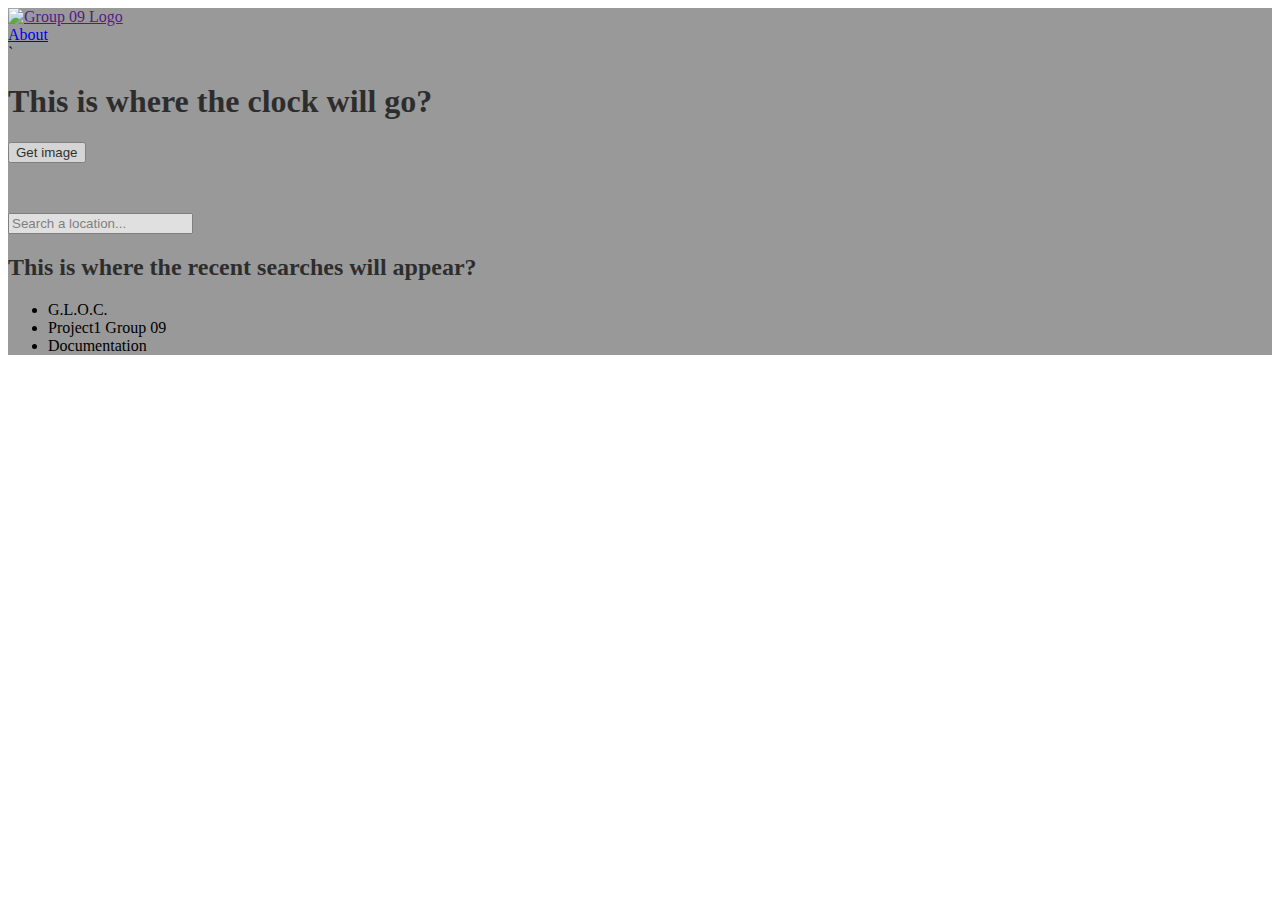
==== index.html @ 77075595 "created functions for the time api. doesn't work properly, working with TA to fix today." ====
<!DOCTYPE html>
<html lang="en">
  <head>
    <meta charset="UTF-8" />
    <meta http-equiv="X-UA-Compatible" content="IE=edge" />
    <meta name="viewport" content="width=device-width, initial-scale=1.0" />
    <title>Global Location Online Clock</title>
    <link
      rel="stylesheet"
      href="https://cdnjs.cloudflare.com/ajax/libs/bulma/0.6.2/css/bulma.min.css"
    />
    <script src="script.js"defer>
    </script>
    <style>
      .header-image {
        background-position: center center;
        background-repeat: no-repeat;
        background-attachment: fixed;
        background-size: cover;
        background-color: #999;
      }
      .is-transparent {
        opacity: 0.7;
      }
    </style>
  </head>
  <body>
    <div>
      <section class="hero is-white is-fullheight header-image">
        <!-- Hero header: will stick at the top -->
        <div class="hero-head">
          <header class="navbar">
            <div class="navbar-brand">
              <a class="navbar-item" href="">
                <img
                  src="https://raw.githubusercontent.com/roldanmoncada/Group-Project-1/Ethan/assets/9logo.png"
                  alt="Group 09 Logo"
                  width="36"
                  height="38"
                />
              </a>

              <div
                class="navbar-burger"
                v-on:click="showNav = !showNav"
                v-bind:class="{ 'is-active' : showNav }"
              >
                <span></span>
                <span></span>
                <span></span>
              </div>
            </div>
            <div class="navbar-menu" v-bind:class="{ 'is-active' : showNav }">
              <!-- navbar start, navbar end -->
              <div class="navbar-end">
                <a class="navbar-item" href="/about">About</a>
              </div>
            </div>
          </header>
        </div>

        <!-- Hero content: will be in the middle -->
        <div class="hero-body">
          <div class="container is-info has-text-centered">
            <div class="tile is-ancestor">`
              <div class="tile is-parent">
                <article class="tile is-child notification is-transparent is-white">
                  <h1 class="title" id="title">This is where the clock will go?</h1>
                  <button class="button is-info" id="getImageButton">Get image</button>
                  <figure class="image is-128x128">
                    <img id="unsplashImage">
                    </figure>
                  <input
                    class="input is-rounded is-medium"
                    type="search"
                    placeholder="Search a location..."
                    id="search-input"
                  />
                  <h2 class="subtitle">
                    This is where the recent searches will appear?
                  </h2>
                </article>
              </div>
            </div>
          </div>
        </div>

        <!-- Hero footer: will stick at the bottom -->
        <div class="hero-foot">
          <nav class="tabs is-boxed is-fullwidth">
            <div class="container">
              <ul>
                <li><a>G.L.O.C.</a></li>
                <li><a>Project1 Group 09</a></li>
                <li><a>Documentation</a></li>
              </ul>
            </div>
          </nav>
        </div>
      </section>
    </div>
  </body>
</html>
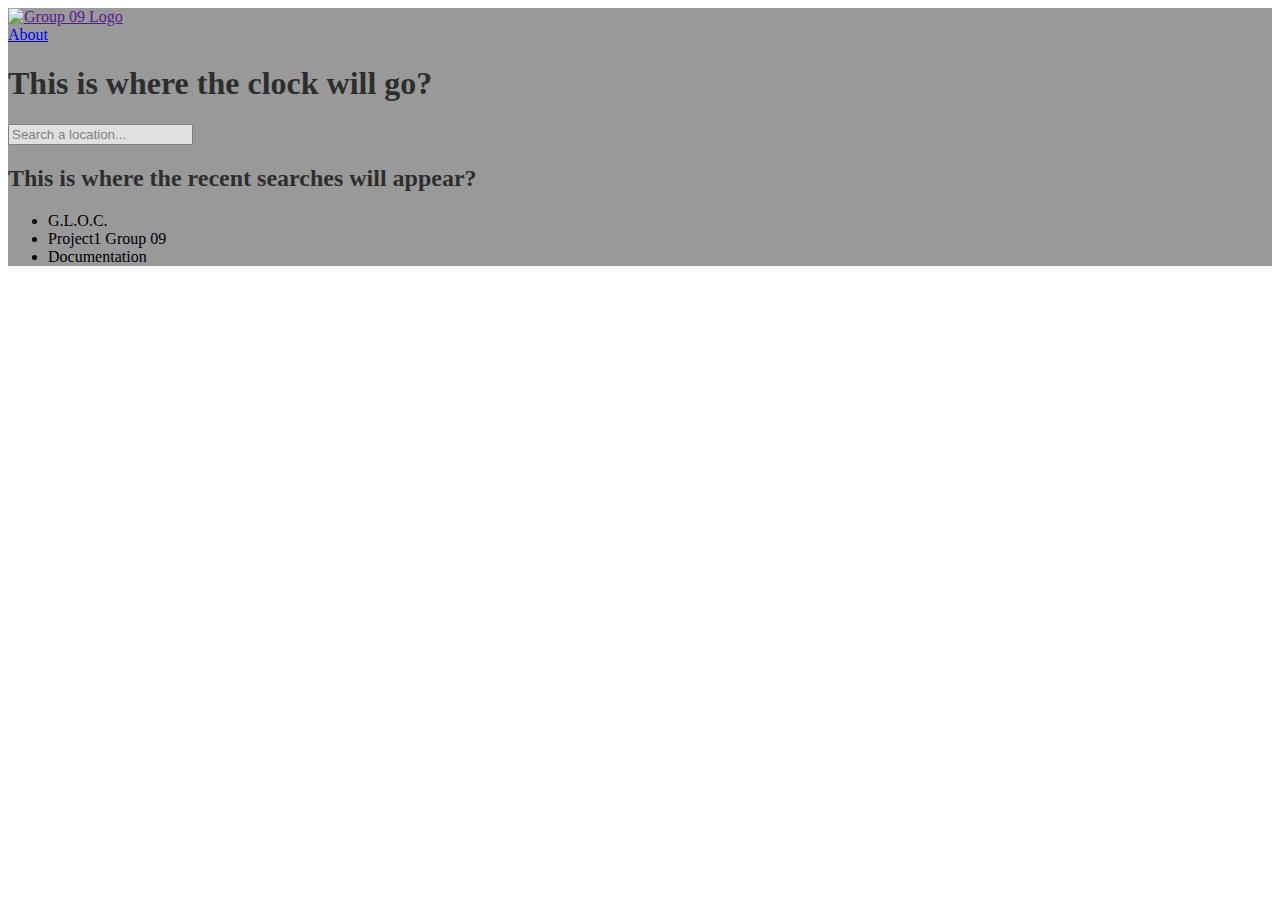
==== commit ae0050f7: "committing to merge" ====
--- a/index.html
+++ b/index.html
@@ -9,10 +9,12 @@
       rel="stylesheet"
       href="https://cdnjs.cloudflare.com/ajax/libs/bulma/0.6.2/css/bulma.min.css"
     />
-    <script src="script.js"defer>
+    <script src="/GroupProject1/assets/script.js"defer>
     </script>
     <style>
       .header-image {
+        background-image: url("unsplashImage");
+        /* background-image: url("assets/london.jpg"); */
         background-position: center center;
         background-repeat: no-repeat;
         background-attachment: fixed;
@@ -33,7 +35,7 @@
             <div class="navbar-brand">
               <a class="navbar-item" href="">
                 <img
-                  src="https://raw.githubusercontent.com/roldanmoncada/Group-Project-1/Ethan/assets/9logo.png"
+                  src="/Group-Project-1/assets/9logo.png"
                   alt="Group 09 Logo"
                   width="36"
                   height="38"
@@ -62,19 +64,14 @@
         <!-- Hero content: will be in the middle -->
         <div class="hero-body">
           <div class="container is-info has-text-centered">
-            <div class="tile is-ancestor">`
+            <div class="tile is-ancestor">
               <div class="tile is-parent">
                 <article class="tile is-child notification is-transparent is-white">
-                  <h1 class="title" id="title">This is where the clock will go?</h1>
-                  <button class="button is-info" id="getImageButton">Get image</button>
-                  <figure class="image is-128x128">
-                    <img id="unsplashImage">
-                    </figure>
+                  <h1 class="title">This is where the clock will go?</h1>
                   <input
                     class="input is-rounded is-medium"
                     type="search"
                     placeholder="Search a location..."
-                    id="search-input"
                   />
                   <h2 class="subtitle">
                     This is where the recent searches will appear?
@@ -84,7 +81,6 @@
             </div>
           </div>
         </div>
-
         <!-- Hero footer: will stick at the bottom -->
         <div class="hero-foot">
           <nav class="tabs is-boxed is-fullwidth">
@@ -100,4 +96,4 @@
       </section>
     </div>
   </body>
-</html>+</html>
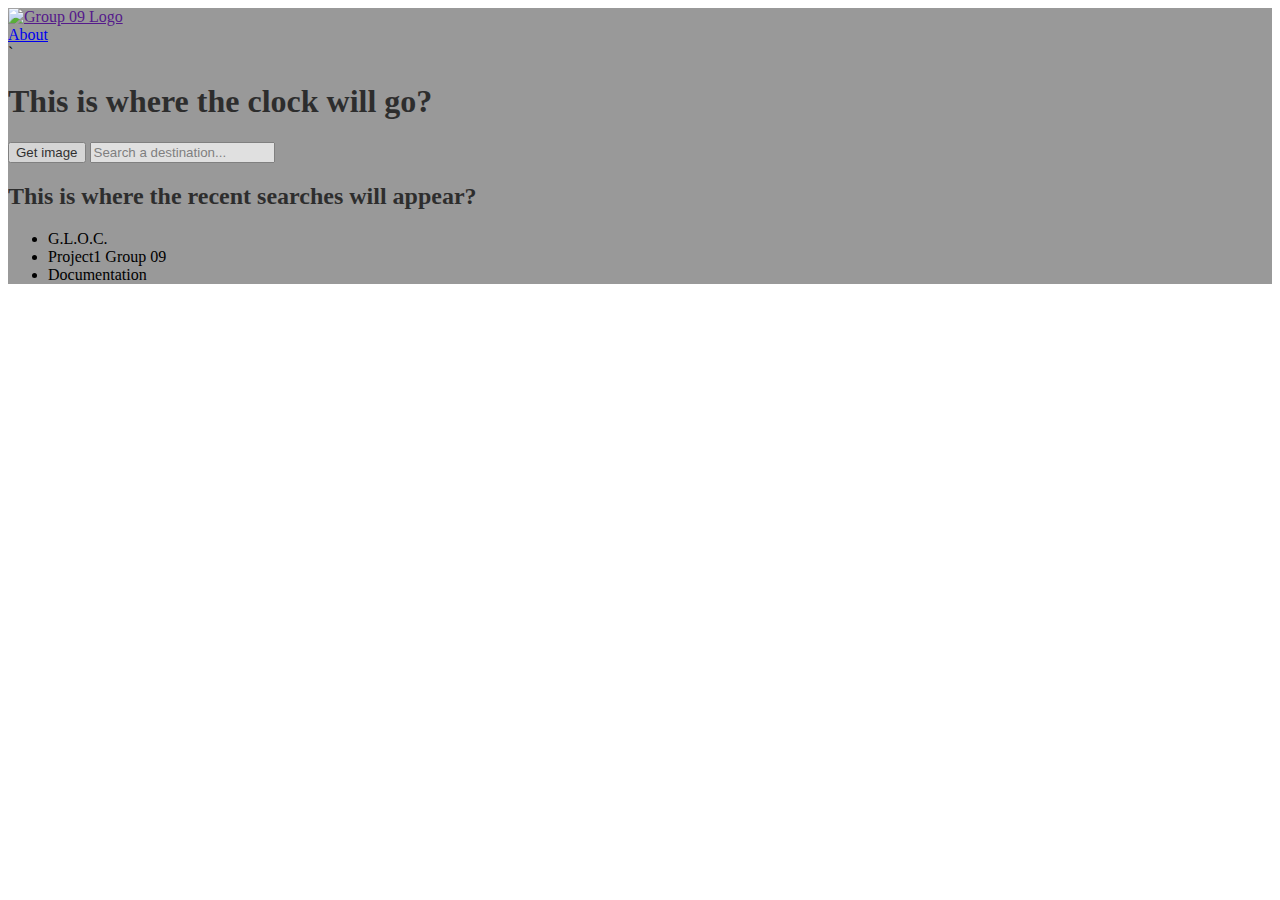
==== commit 4a35bf0b: "resolved merge" ====
--- a/index.html
+++ b/index.html
@@ -9,12 +9,10 @@
       rel="stylesheet"
       href="https://cdnjs.cloudflare.com/ajax/libs/bulma/0.6.2/css/bulma.min.css"
     />
-    <script src="/GroupProject1/assets/script.js"defer>
+    <script src="script.js"defer>
     </script>
     <style>
       .header-image {
-        background-image: url("unsplashImage");
-        /* background-image: url("assets/london.jpg"); */
         background-position: center center;
         background-repeat: no-repeat;
         background-attachment: fixed;
@@ -35,7 +33,7 @@
             <div class="navbar-brand">
               <a class="navbar-item" href="">
                 <img
-                  src="/Group-Project-1/assets/9logo.png"
+                  src="https://raw.githubusercontent.com/roldanmoncada/Group-Project-1/Ethan/assets/9logo.png"
                   alt="Group 09 Logo"
                   width="36"
                   height="38"
@@ -64,14 +62,15 @@
         <!-- Hero content: will be in the middle -->
         <div class="hero-body">
           <div class="container is-info has-text-centered">
-            <div class="tile is-ancestor">
+            <div class="tile is-ancestor">`
               <div class="tile is-parent">
                 <article class="tile is-child notification is-transparent is-white">
                   <h1 class="title">This is where the clock will go?</h1>
+                  <button class="button is-info" id="getImageButton">Get image</button>
                   <input
                     class="input is-rounded is-medium"
                     type="search"
-                    placeholder="Search a location..."
+                    placeholder="Search a destination..."
                   />
                   <h2 class="subtitle">
                     This is where the recent searches will appear?
@@ -81,6 +80,7 @@
             </div>
           </div>
         </div>
+
         <!-- Hero footer: will stick at the bottom -->
         <div class="hero-foot">
           <nav class="tabs is-boxed is-fullwidth">
@@ -96,4 +96,4 @@
       </section>
     </div>
   </body>
-</html>
+</html>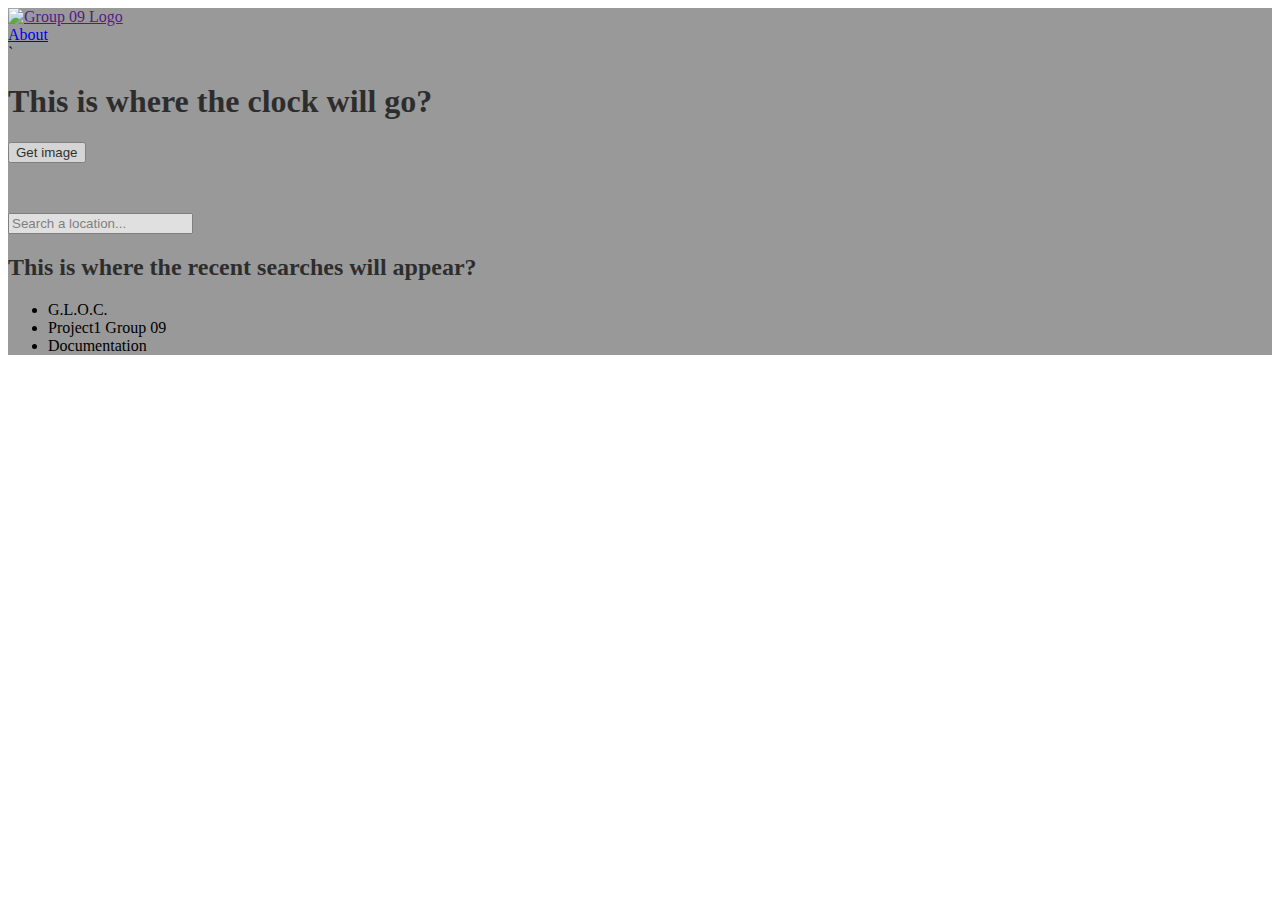
==== commit 0ca9f2a9: "our time api is now fully functional and dynamically updates the html in tandem with the unsplash ap" ====
--- a/index.html
+++ b/index.html
@@ -65,12 +65,16 @@
             <div class="tile is-ancestor">`
               <div class="tile is-parent">
                 <article class="tile is-child notification is-transparent is-white">
-                  <h1 class="title">This is where the clock will go?</h1>
+                  <h1 class="title" id="time-display">This is where the clock will go?</h1>
                   <button class="button is-info" id="getImageButton">Get image</button>
+                  <figure class="image is-128x128">
+                    <img id="unsplashImage">
+                    </figure>
                   <input
                     class="input is-rounded is-medium"
                     type="search"
-                    placeholder="Search a destination..."
+                    placeholder="Search a location..."
+                    id="search-input"
                   />
                   <h2 class="subtitle">
                     This is where the recent searches will appear?
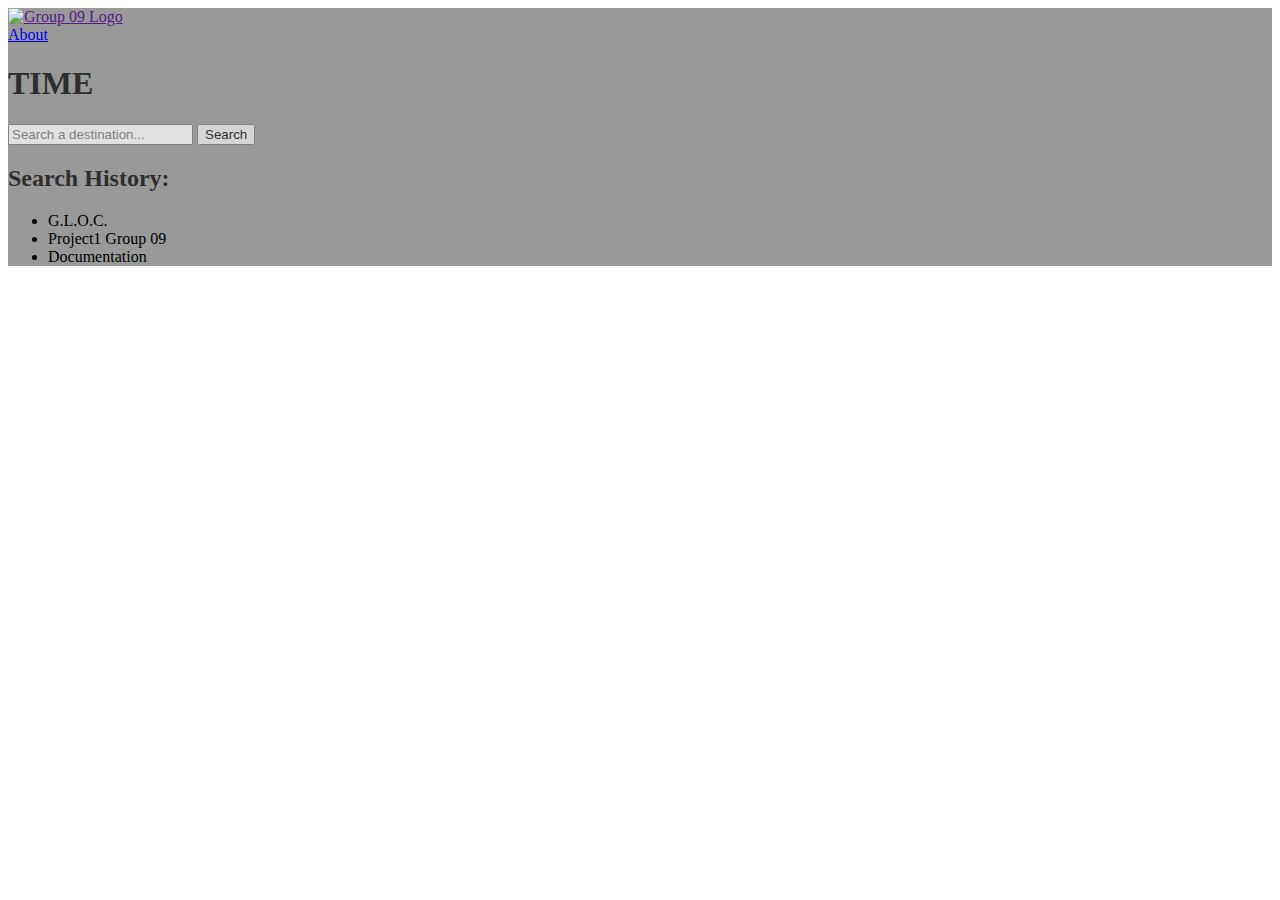
==== commit ddeaf282: "recent search links clickable" ====
--- a/index.html
+++ b/index.html
@@ -62,22 +62,22 @@
         <!-- Hero content: will be in the middle -->
         <div class="hero-body">
           <div class="container is-info has-text-centered">
-            <div class="tile is-ancestor">`
+            <div class="tile is-ancestor">
               <div class="tile is-parent">
                 <article class="tile is-child notification is-transparent is-white">
-                  <h1 class="title" id="time-display">This is where the clock will go?</h1>
-                  <button class="button is-info" id="getImageButton">Get image</button>
-                  <figure class="image is-128x128">
-                    <img id="unsplashImage">
-                    </figure>
+                  <h1 class="title">TIME</h1>
                   <input
                     class="input is-rounded is-medium"
+                    id="search-input"
                     type="search"
-                    placeholder="Search a location..."
-                    id="search-input"
+                    placeholder="Search a destination..."
                   />
+                  <button class="button is-info" id="getImageButton">Search</button>
                   <h2 class="subtitle">
-                    This is where the recent searches will appear?
+                    Search History:
+                  </h2>
+                  <ul class ="pastSearchLink" id="search-history">
+                  </ul>
                   </h2>
                 </article>
               </div>
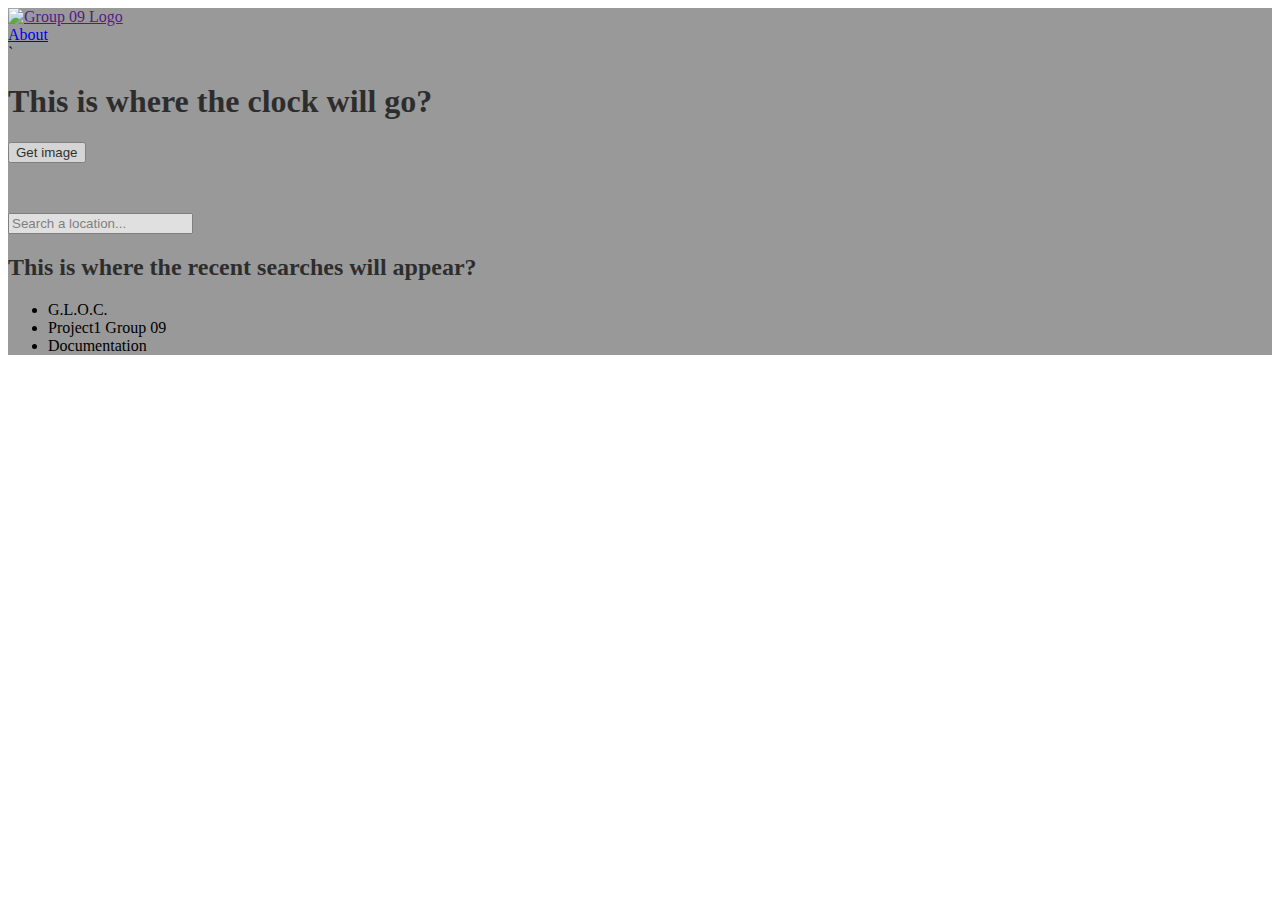
==== commit 88831049: "Merge pull request #5 from roldanmoncada/Roldan-/API-Refactor" ====
--- a/index.html
+++ b/index.html
@@ -62,22 +62,22 @@
         <!-- Hero content: will be in the middle -->
         <div class="hero-body">
           <div class="container is-info has-text-centered">
-            <div class="tile is-ancestor">
+            <div class="tile is-ancestor">`
               <div class="tile is-parent">
                 <article class="tile is-child notification is-transparent is-white">
-                  <h1 class="title">TIME</h1>
+                  <h1 class="title" id="time-display">This is where the clock will go?</h1>
+                  <button class="button is-info" id="getImageButton">Get image</button>
+                  <figure class="image is-128x128">
+                    <img id="unsplashImage">
+                    </figure>
                   <input
                     class="input is-rounded is-medium"
+                    type="search"
+                    placeholder="Search a location..."
                     id="search-input"
-                    type="search"
-                    placeholder="Search a destination..."
                   />
-                  <button class="button is-info" id="getImageButton">Search</button>
                   <h2 class="subtitle">
-                    Search History:
-                  </h2>
-                  <ul class ="pastSearchLink" id="search-history">
-                  </ul>
+                    This is where the recent searches will appear?
                   </h2>
                 </article>
               </div>
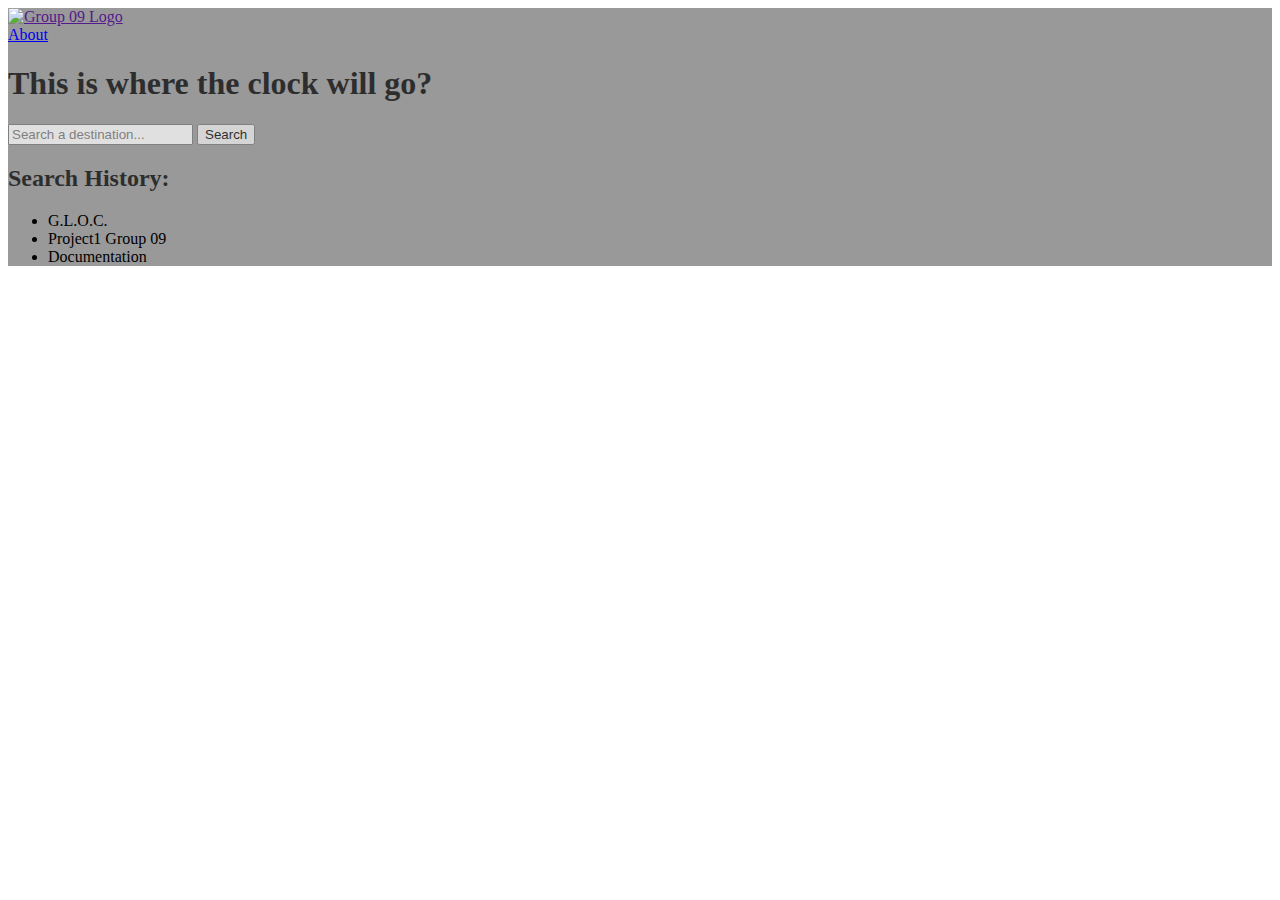
==== commit a2f206f3: "Merge branch 'develop' into Ethan" ====
--- a/index.html
+++ b/index.html
@@ -62,22 +62,22 @@
         <!-- Hero content: will be in the middle -->
         <div class="hero-body">
           <div class="container is-info has-text-centered">
-            <div class="tile is-ancestor">`
+            <div class="tile is-ancestor">
               <div class="tile is-parent">
                 <article class="tile is-child notification is-transparent is-white">
                   <h1 class="title" id="time-display">This is where the clock will go?</h1>
-                  <button class="button is-info" id="getImageButton">Get image</button>
-                  <figure class="image is-128x128">
-                    <img id="unsplashImage">
-                    </figure>
                   <input
                     class="input is-rounded is-medium"
+                    id="search-input"
                     type="search"
-                    placeholder="Search a location..."
-                    id="search-input"
+                    placeholder="Search a destination..."
                   />
+                  <button class="button is-info" id="getImageButton">Search</button>
                   <h2 class="subtitle">
-                    This is where the recent searches will appear?
+                    Search History:
+                  </h2>
+                  <ul class ="pastSearchLink" id="search-history">
+                  </ul>
                   </h2>
                 </article>
               </div>
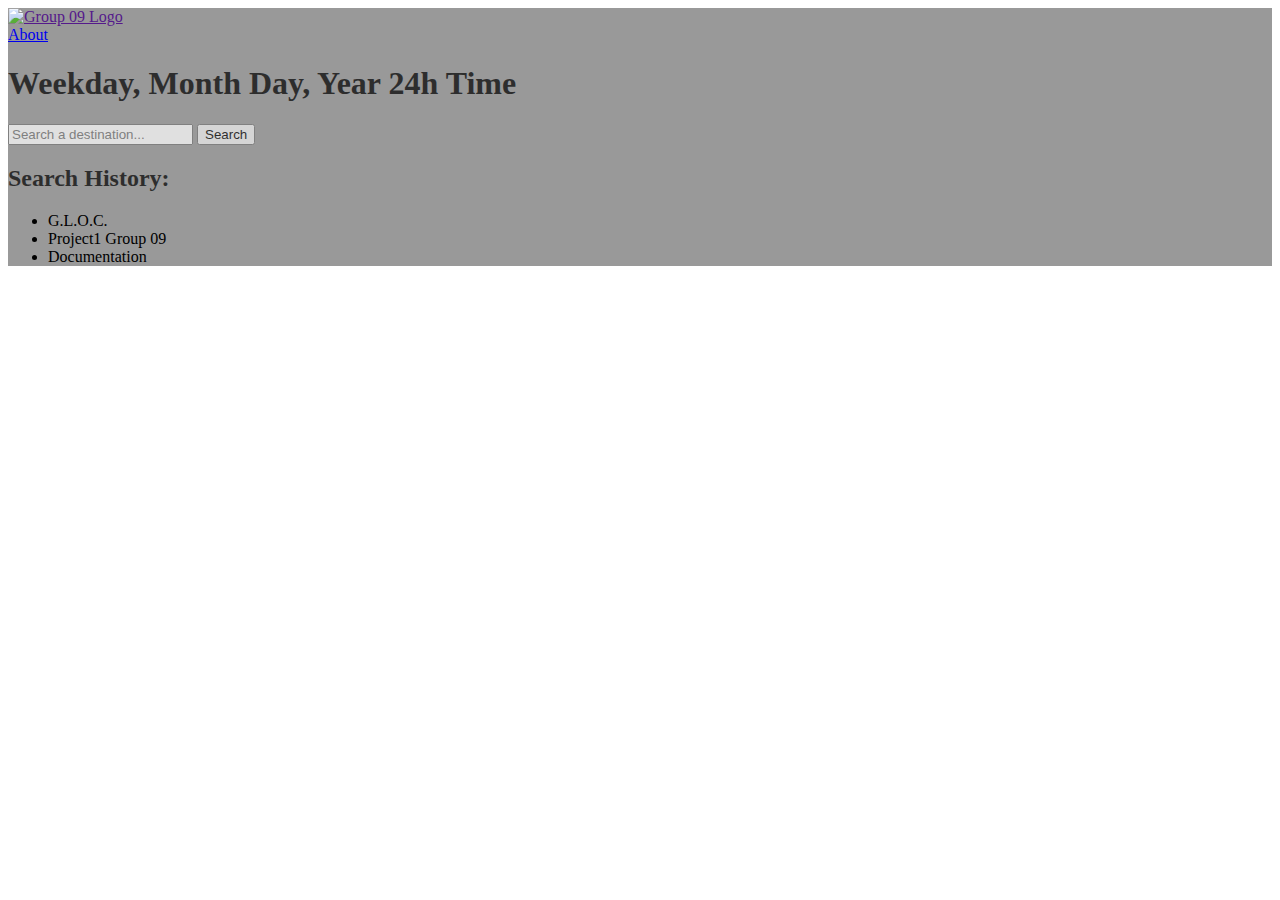
==== commit fc02435f: "changed placeholder text for time input." ====
--- a/index.html
+++ b/index.html
@@ -65,7 +65,7 @@
             <div class="tile is-ancestor">
               <div class="tile is-parent">
                 <article class="tile is-child notification is-transparent is-white">
-                  <h1 class="title" id="time-display">This is where the clock will go?</h1>
+                  <h1 class="title" id="time-display">Weekday, Month Day, Year 24h Time</h1>
                   <input
                     class="input is-rounded is-medium"
                     id="search-input"
